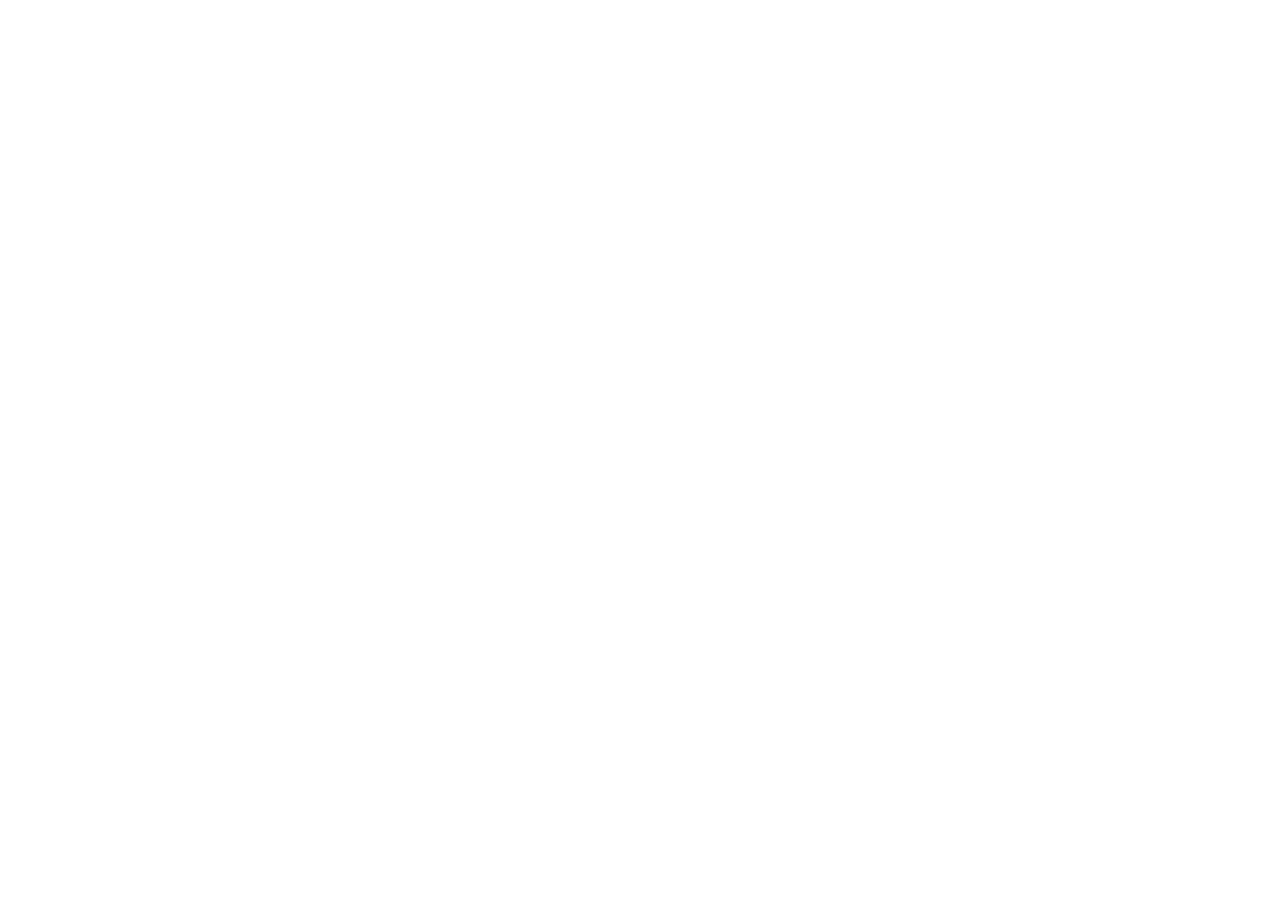
==== src/index.html @ 0bc4de34 "Initial commit" ====
<!DOCTYPE html>
<html lang="en">
  <head>
    <meta charset="UTF-8" />
    <link rel="icon" type="image/svg+xml" href="/favicon.svg" />
    <meta name="viewport" content="width=device-width, initial-scale=1.0" />
    <title>Vanilla App Template</title>
    <link rel="stylesheet" href="./css/styles.css" />
  </head>
  <body>
    <load src="./partials/header.html" icon-path="img/sprite.svg#logo" />

    <main>
      <!-- Loads the specified .html file -->
      <load src="./partials/vite-promo.html" />
      <load src="./partials/badges.html" />
    </main>

    <load src="./partials/footer.html" />

    <script type="module" src="./main.js"></script>
  </body>
</html>
---- src/css/styles.css ----
/**
  |============================
  | include css partials with
  | default @import url()
  |============================
*/
/* Common styles */
@import url('./reset.css');
@import url('./base.css');
@import url('./container.css');
@import url('./animations.css');

/* Sections style */
@import url('./header.css');
@import url('./vite-promo.css');
@import url('./badges.css');
@import url('./back-link.css');
@import url('./footer.css');
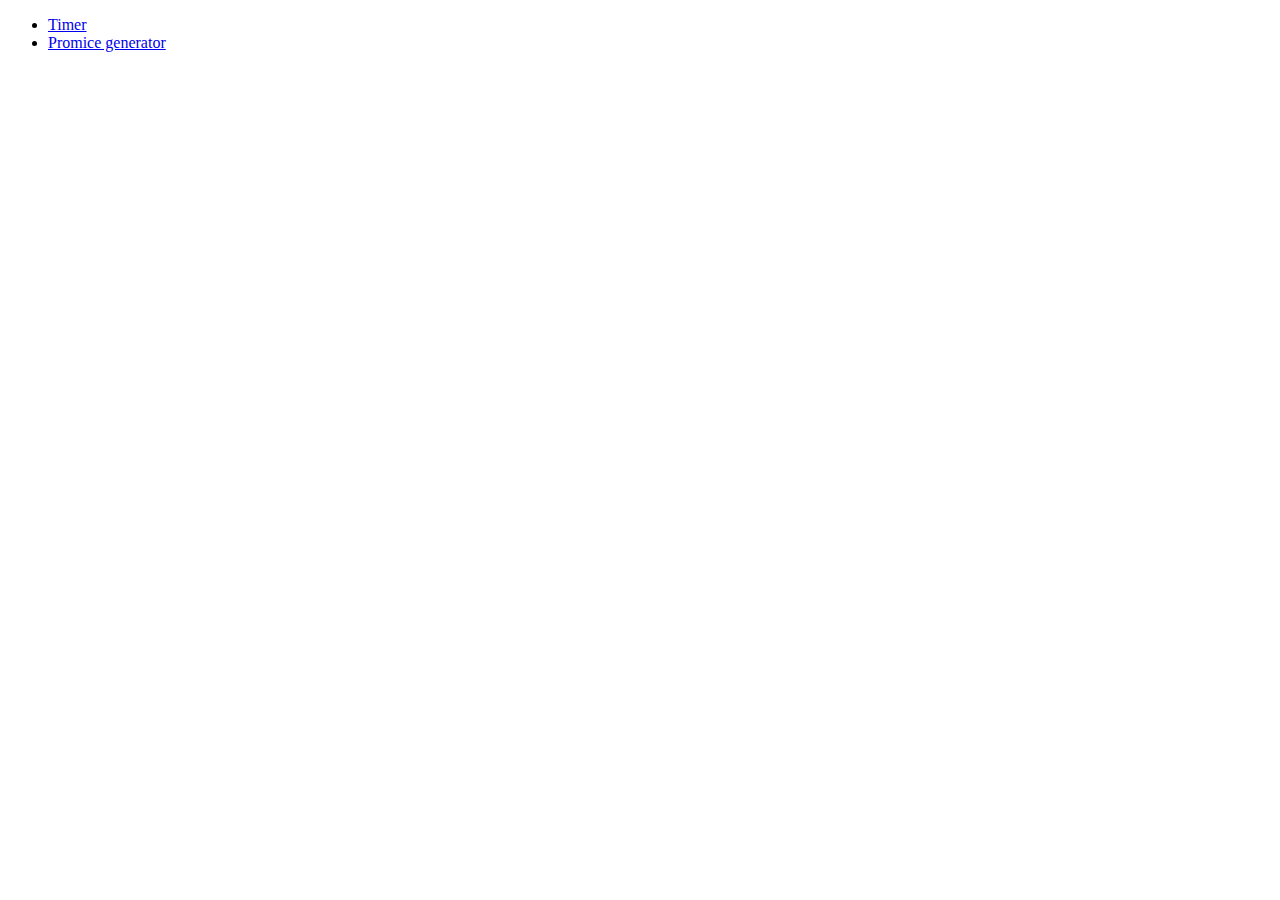
==== commit ff2bda6f: "Change index.html" ====
--- a/src/index.html
+++ b/src/index.html
@@ -4,20 +4,20 @@
     <meta charset="UTF-8" />
     <link rel="icon" type="image/svg+xml" href="/favicon.svg" />
     <meta name="viewport" content="width=device-width, initial-scale=1.0" />
-    <title>Vanilla App Template</title>
-    <link rel="stylesheet" href="./css/styles.css" />
+    <title>Advanced JS HW 02</title>
   </head>
   <body>
-    <load src="./partials/header.html" icon-path="img/sprite.svg#logo" />
-
-    <main>
-      <!-- Loads the specified .html file -->
-      <load src="./partials/vite-promo.html" />
-      <load src="./partials/badges.html" />
-    </main>
-
-    <load src="./partials/footer.html" />
-
-    <script type="module" src="./main.js"></script>
+    <div class="container">
+      <nav class="nav">
+        <ul class="nav-list">
+          <li class="nav-item">
+            <a class="nav-link {=$highlight-act}" href="./1-timer.html">Timer</a>
+          </li>
+          <li class="nav-item">
+            <a class="nav-link {=$highlight-curr}" href="./2-snackbar.html">Promice generator</a>
+          </li>
+        </ul>
+      </nav>
+    </div>
   </body>
-</html>
+</html>